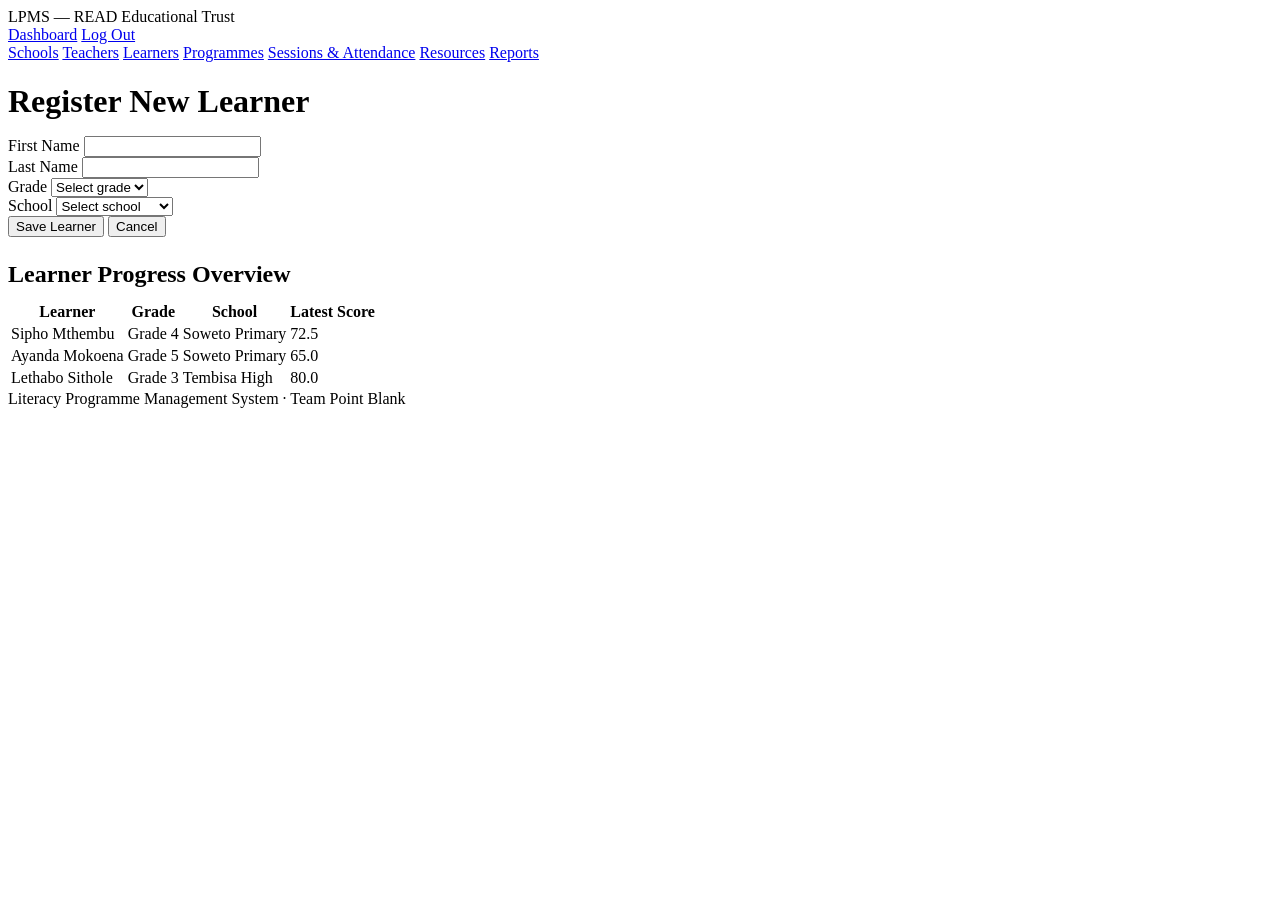
==== learners.html @ adfdc7d3 "Add files via upload" ====
<!DOCTYPE html>
<html lang="en">
<head>
  <meta charset="UTF-8">
  <meta name="viewport" content="width=device-width, initial-scale=1.0">
  <title>LPMS - Learners</title>
  <link rel="stylesheet" href="css/style.css">
</head>
<body>

  <header class="top-bar">
    <div class="brand">LPMS &mdash; READ Educational Trust</div>
    <nav>
      <a href="dashboard.html">Dashboard</a>
      <a href="index.html">Log Out</a>
    </nav>
  </header>

  <div class="app-shell">
    <aside class="sidebar">
      <a href="schools.html">Schools</a>
      <a href="teachers.html">Teachers</a>
      <a href="learners.html" class="active">Learners</a>
      <a href="programmes.html">Programmes</a>
      <a href="sessions.html">Sessions &amp; Attendance</a>
      <a href="resources.html">Resources</a>
      <a href="reports.html">Reports</a>
    </aside>

    <main class="main-content">
      <h1 style="color:var(--navy); margin-bottom:16px;">Register New Learner</h1>

      <form id="learner-form" class="card">
        <div class="form-row">
          <div class="form-group">
            <label for="learner-first-name">First Name</label>
            <input type="text" id="learner-first-name" maxlength="50" required>
          </div>
          <div class="form-group">
            <label for="learner-last-name">Last Name</label>
            <input type="text" id="learner-last-name" maxlength="50" required>
          </div>
        </div>
        <div class="form-row">
          <div class="form-group">
            <label for="learner-grade">Grade</label>
            <select id="learner-grade" required>
              <option value="">Select grade</option>
              <option>Grade R</option>
              <option>Grade 1</option>
              <option>Grade 2</option>
              <option>Grade 3</option>
              <option>Grade 4</option>
              <option>Grade 5</option>
            </select>
          </div>
          <div class="form-group">
            <label for="learner-school">School</label>
            <select id="learner-school" required>
              <option value="">Select school</option>
              <option>Soweto Primary</option>
              <option>Tembisa High</option>
              <option>Alex Academy</option>
            </select>
          </div>
        </div>
        <button type="submit" class="btn btn-primary">Save Learner</button>
        <button type="reset" class="btn btn-secondary">Cancel</button>
      </form>

      <h2 style="color:var(--navy); margin:24px 0 12px;">Learner Progress Overview</h2>
      <div class="card">
        <table>
          <thead>
            <tr><th>Learner</th><th>Grade</th><th>School</th><th>Latest Score</th></tr>
          </thead>
          <tbody>
            <tr><td>Sipho Mthembu</td><td>Grade 4</td><td>Soweto Primary</td><td>72.5</td></tr>
            <tr><td>Ayanda Mokoena</td><td>Grade 5</td><td>Soweto Primary</td><td>65.0</td></tr>
            <tr><td>Lethabo Sithole</td><td>Grade 3</td><td>Tembisa High</td><td>80.0</td></tr>
          </tbody>
        </table>
      </div>
    </main>
  </div>

  <footer>Literacy Programme Management System &middot; Team Point Blank</footer>

  <script src="js/learners.js"></script>
</body>
</html>
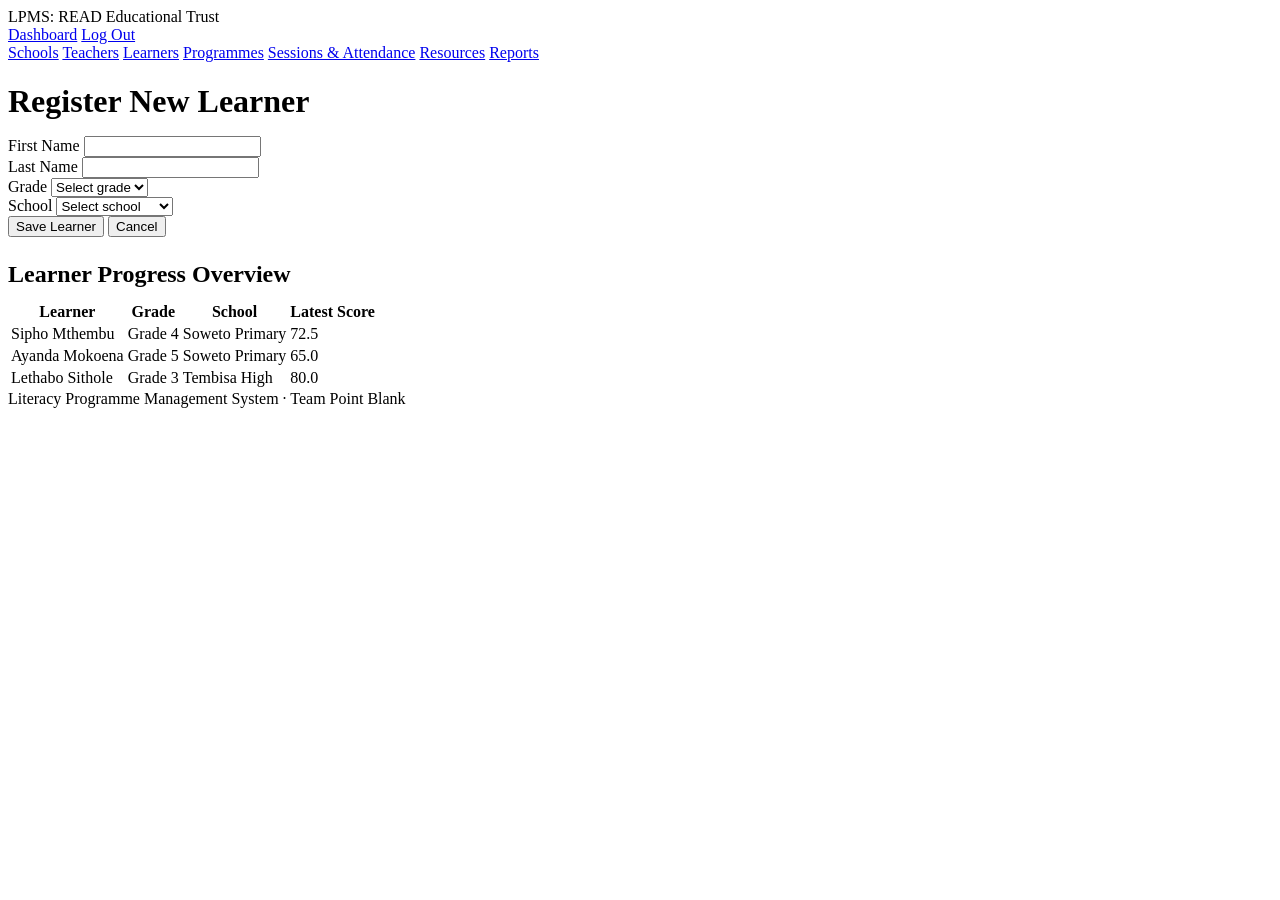
==== commit d93d2252: "Update brand name format in learners.html" ====
--- a/learners.html
+++ b/learners.html
@@ -9,7 +9,7 @@
 <body>
 
   <header class="top-bar">
-    <div class="brand">LPMS &mdash; READ Educational Trust</div>
+    <div class="brand">LPMS: READ Educational Trust</div>
     <nav>
       <a href="dashboard.html">Dashboard</a>
       <a href="index.html">Log Out</a>
